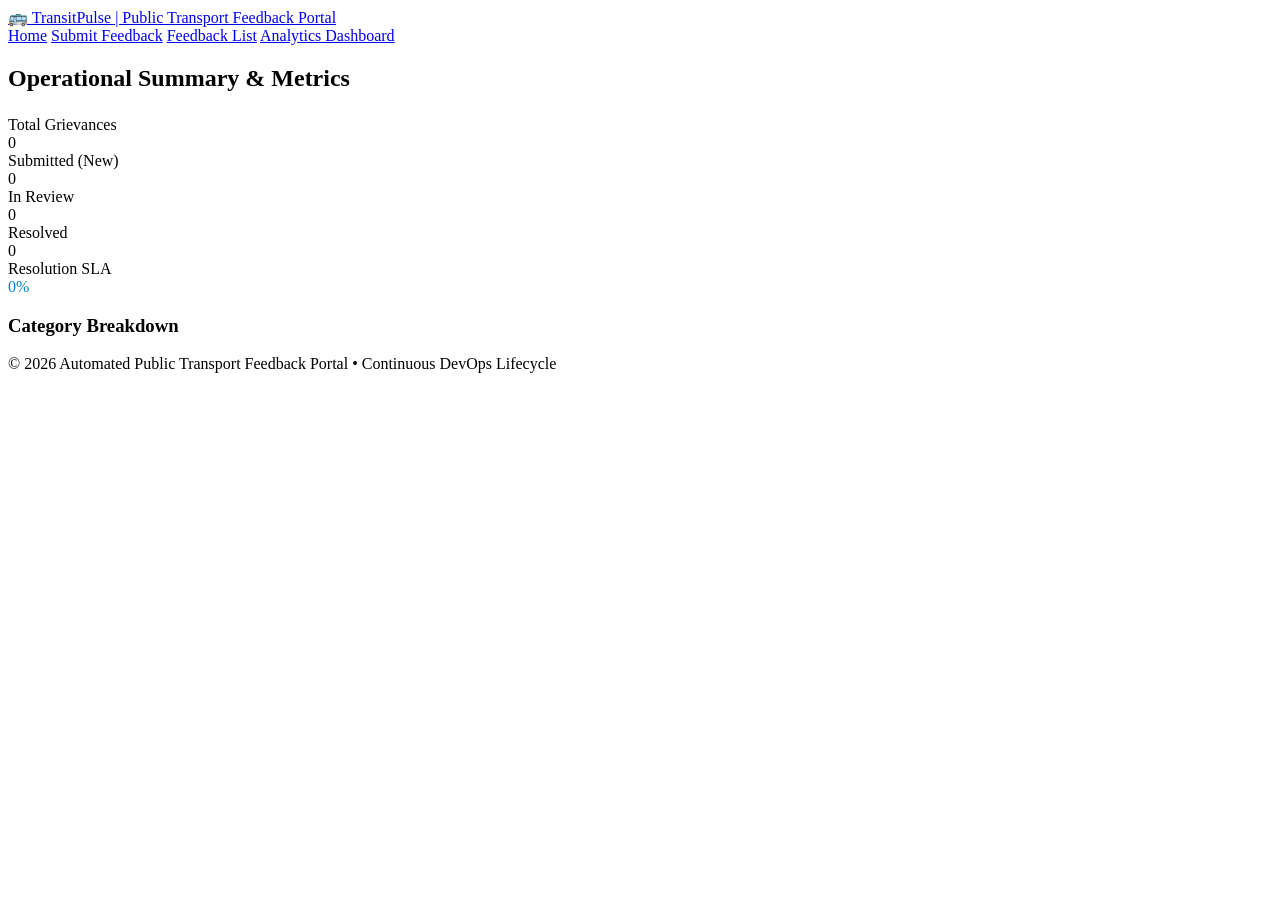
==== src/main/resources/static/dashboard.html @ 35fd3739 "completed project" ====
<!DOCTYPE html>
<html lang="en">
<head>
  <meta charset="UTF-8">
  <meta name="viewport" content="width=device-width, initial-scale=1.0">
  <title>Analytics Dashboard | TransitPulse</title>
  <link rel="stylesheet" href="/css/style.css">
</head>
<body>

  <header class="navbar">
    <a href="/index.html" class="nav-brand">
      🚌 TransitPulse | Public Transport Feedback Portal
    </a>
    <nav class="nav-links">
      <a href="/index.html">Home</a>
      <a href="/feedback-form.html">Submit Feedback</a>
      <a href="/feedback-list.html">Feedback List</a>
      <a href="/dashboard.html" class="active">Analytics Dashboard</a>
    </nav>
  </header>

  <main class="container">
    <h2 class="card-title" style="margin-bottom:1.5rem;">Operational Summary & Metrics</h2>

    <div class="grid-metrics">
      <div class="metric-card">
        <div class="metric-label">Total Grievances</div>
        <div class="metric-value" id="metric-total">0</div>
      </div>
      <div class="metric-card">
        <div class="metric-label">Submitted (New)</div>
        <div class="metric-value" id="metric-submitted" style="color:var(--status-submitted);">0</div>
      </div>
      <div class="metric-card">
        <div class="metric-label">In Review</div>
        <div class="metric-value" id="metric-in-review" style="color:var(--status-in-review);">0</div>
      </div>
      <div class="metric-card">
        <div class="metric-label">Resolved</div>
        <div class="metric-value" id="metric-resolved" style="color:var(--status-resolved);">0</div>
      </div>
      <div class="metric-card">
        <div class="metric-label">Resolution SLA</div>
        <div class="metric-value" id="metric-rate" style="color:#0284c7;">0%</div>
      </div>
    </div>

    <div class="card">
      <h3 class="card-title">Category Breakdown</h3>
      <div id="category-breakdown">
        <!-- Dynamically populated via dashboard.js -->
      </div>
    </div>
  </main>

  <footer>
    <p>&copy; 2026 Automated Public Transport Feedback Portal &bull; Continuous DevOps Lifecycle</p>
  </footer>

  <script src="/js/api.js"></script>
  <script src="/js/dashboard.js"></script>
</body>
</html>
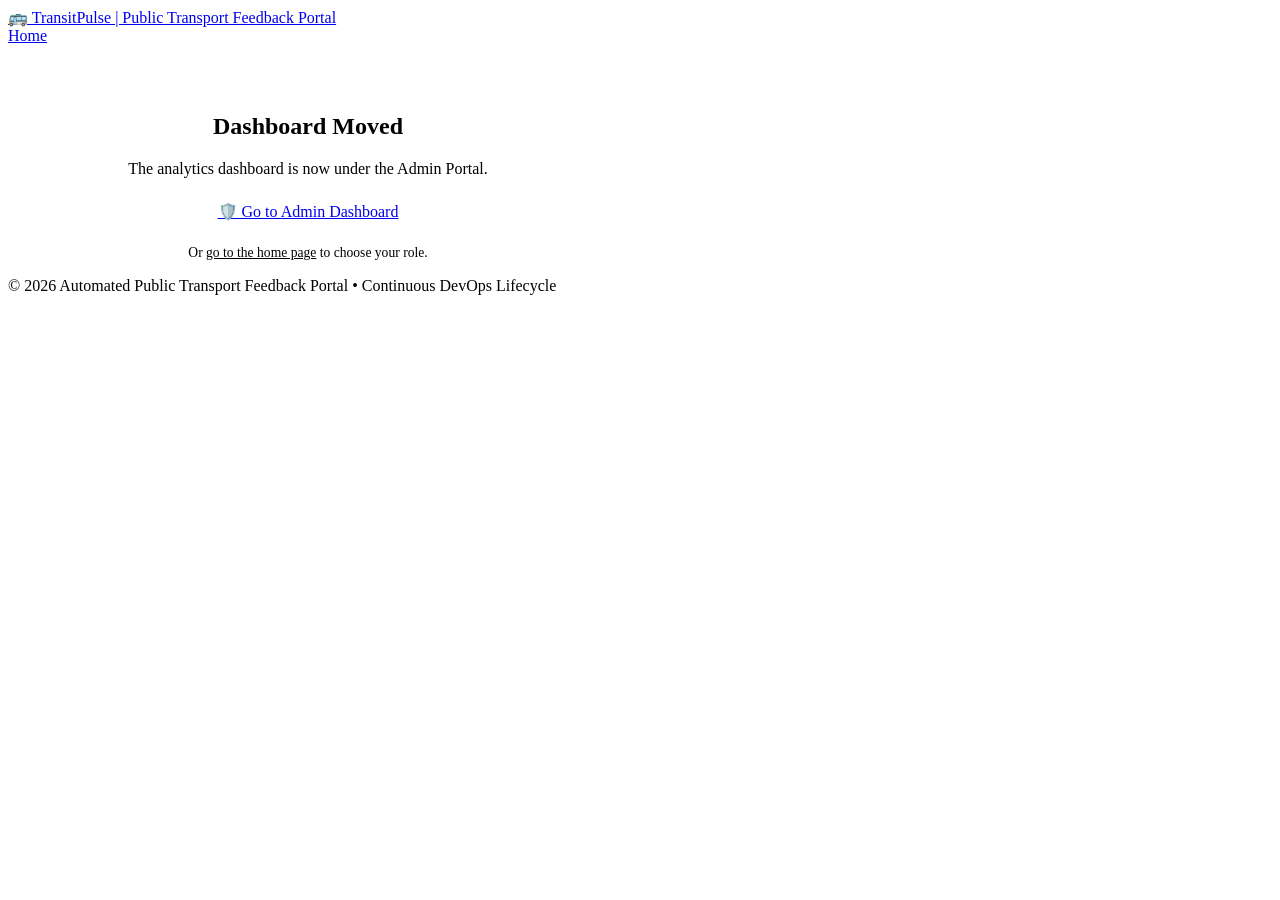
==== commit e58b244e: "done till week 15" ====
--- a/src/main/resources/static/dashboard.html
+++ b/src/main/resources/static/dashboard.html
@@ -3,7 +3,7 @@
 <head>
   <meta charset="UTF-8">
   <meta name="viewport" content="width=device-width, initial-scale=1.0">
-  <title>Analytics Dashboard | TransitPulse</title>
+  <title>Dashboard | TransitPulse</title>
   <link rel="stylesheet" href="/css/style.css">
 </head>
 <body>
@@ -14,43 +14,19 @@
     </a>
     <nav class="nav-links">
       <a href="/index.html">Home</a>
-      <a href="/feedback-form.html">Submit Feedback</a>
-      <a href="/feedback-list.html">Feedback List</a>
-      <a href="/dashboard.html" class="active">Analytics Dashboard</a>
     </nav>
   </header>
 
-  <main class="container">
-    <h2 class="card-title" style="margin-bottom:1.5rem;">Operational Summary & Metrics</h2>
-
-    <div class="grid-metrics">
-      <div class="metric-card">
-        <div class="metric-label">Total Grievances</div>
-        <div class="metric-value" id="metric-total">0</div>
-      </div>
-      <div class="metric-card">
-        <div class="metric-label">Submitted (New)</div>
-        <div class="metric-value" id="metric-submitted" style="color:var(--status-submitted);">0</div>
-      </div>
-      <div class="metric-card">
-        <div class="metric-label">In Review</div>
-        <div class="metric-value" id="metric-in-review" style="color:var(--status-in-review);">0</div>
-      </div>
-      <div class="metric-card">
-        <div class="metric-label">Resolved</div>
-        <div class="metric-value" id="metric-resolved" style="color:var(--status-resolved);">0</div>
-      </div>
-      <div class="metric-card">
-        <div class="metric-label">Resolution SLA</div>
-        <div class="metric-value" id="metric-rate" style="color:#0284c7;">0%</div>
-      </div>
-    </div>
-
+  <main class="container" style="max-width:600px; text-align:center; padding-top:3rem;">
     <div class="card">
-      <h3 class="card-title">Category Breakdown</h3>
-      <div id="category-breakdown">
-        <!-- Dynamically populated via dashboard.js -->
-      </div>
+      <h2 class="card-title">Dashboard Moved</h2>
+      <p style="color:var(--text-muted); margin-bottom:1.5rem;">
+        The analytics dashboard is now under the Admin Portal.
+      </p>
+      <a href="/admin/dashboard.html" class="btn btn-primary">🛡️ Go to Admin Dashboard</a>
+      <p style="color:var(--text-muted); font-size:0.85rem; margin-top:1.5rem;">
+        Or <a href="/index.html" style="color:var(--primary);">go to the home page</a> to choose your role.
+      </p>
     </div>
   </main>
 
@@ -58,7 +34,5 @@
     <p>&copy; 2026 Automated Public Transport Feedback Portal &bull; Continuous DevOps Lifecycle</p>
   </footer>
 
-  <script src="/js/api.js"></script>
-  <script src="/js/dashboard.js"></script>
 </body>
 </html>
